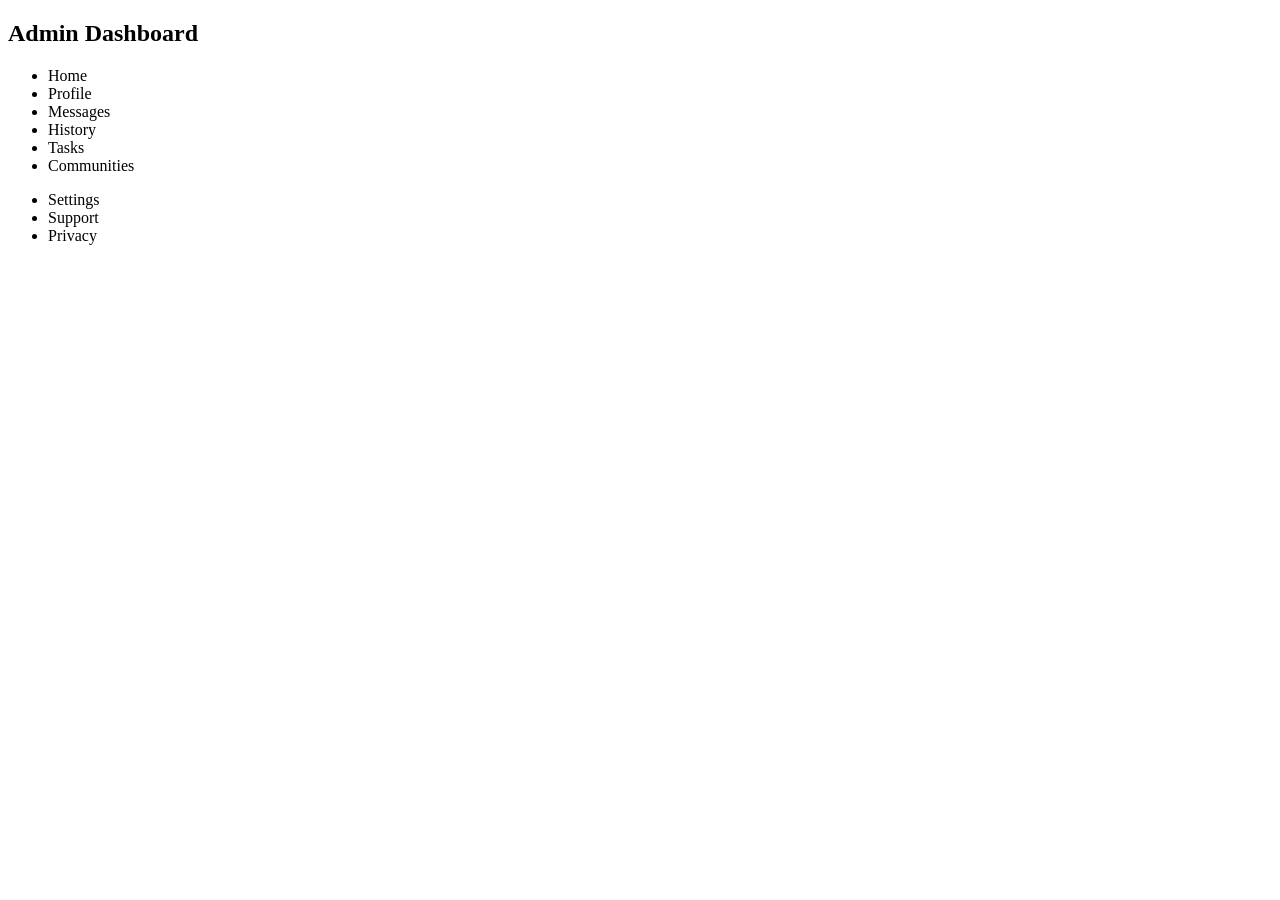
==== Admin_Dashboard/index.html @ b47534f2 "Dashboard Project - Grid Project" ====
<!DOCTYPE html>
<html lang="pt-br">
<head>
    <meta charset="UTF-8">
    <meta name="viewport" content="width=device-width, initial-scale=1.0">
    <title>Admin Dashboard</title>
</head>
<body>
    <main class="dashboard-container-hero">
        <section class="grid-main-area">
            <header>
                <picture>

                </picture>
                <h2>Admin Dashboard</h2>
            </header>
            <nav>
                <ul>
                    <li class="nav_router_icons"><span class="icon home-icon"></span>Home</li>
                    <li class="nav_router_icons"><span class="icon profile-icon"></span>Profile</li>
                    <li class="nav_router_icons"><span class="icon message-icon"></span>Messages</li>
                    <li class="nav_router_icons"><span class="icon clock-icon"></span>History</li>
                    <li class="nav_router_icons"><span class="icon task-icon"></span>Tasks</li>
                    <li class="nav_router_icons"><span class="icon community-icon"></span>Communities</li>
                </ul>
                <ul>
                    <li class="supportive-router-icons"><span class="icon setting-icon"></span>Settings</li>
                    <li class="supportive-router-icons"><span class="icon interrogation-icon"></span>Support</li>
                    <li class="supportive-router-icons"><span class="icon shield-icon"></span>Privacy</li>
                </ul>
            </nav>
        </section>
        <section class="grid-main-area">
            
        </section>
        <section class="grid-main-area">

        </section>
    </main>
</body>
</html>
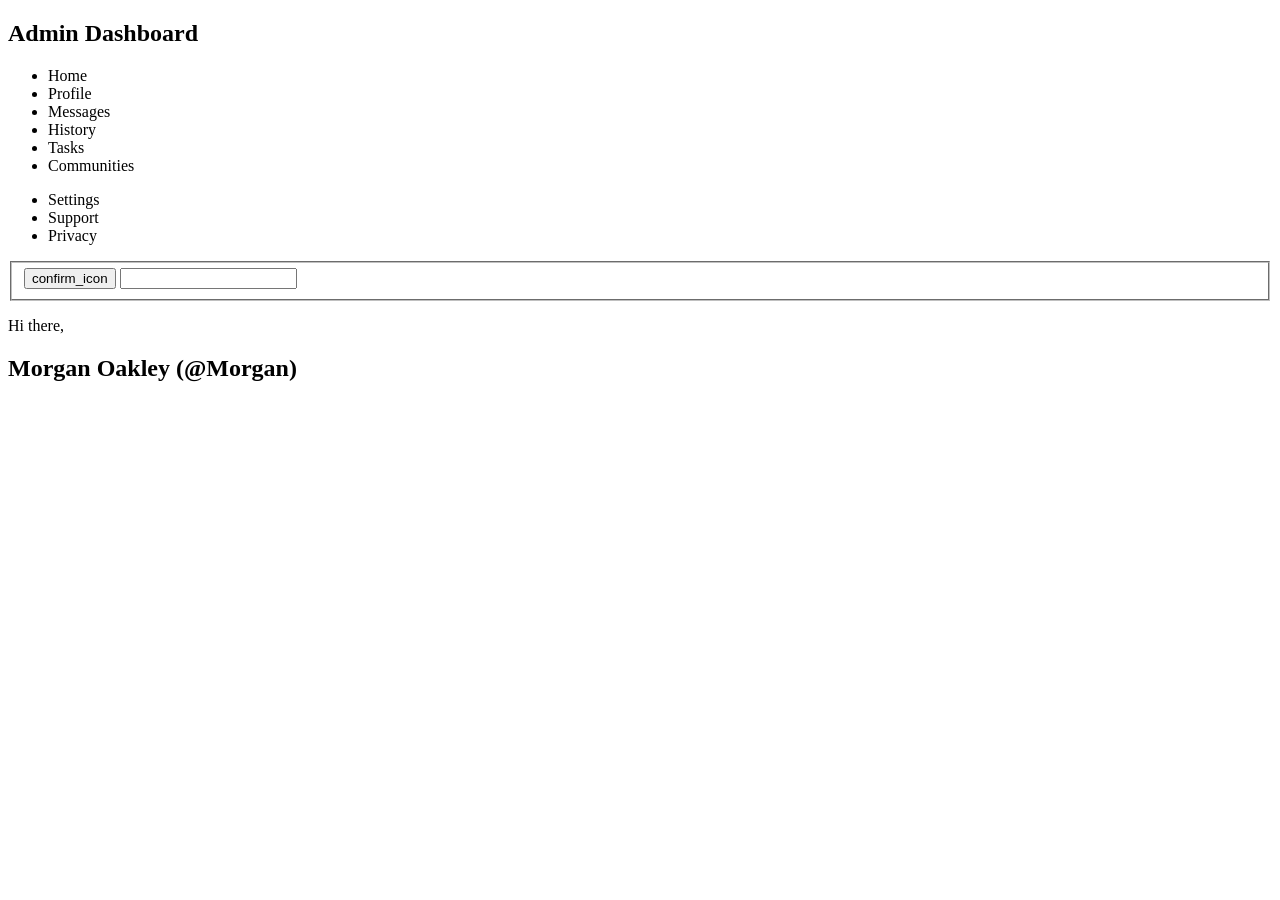
==== commit 1355b9ce: "grid layout initial idea" ====
--- a/Admin_Dashboard/index.html
+++ b/Admin_Dashboard/index.html
@@ -6,35 +6,73 @@
     <title>Admin Dashboard</title>
 </head>
 <body>
+    <!--Its a 4x4 grid-->
     <main class="dashboard-container-hero">
-        <section class="grid-main-area">
-            <header>
-                <picture>
+        <section class="grid-main-area side-layout">
+            <header class="flex-header">
+                <picture class="header_picture">
 
                 </picture>
                 <h2>Admin Dashboard</h2>
             </header>
-            <nav>
+            <nav class="nav_header">
                 <ul>
-                    <li class="nav_router_icons"><span class="icon home-icon"></span>Home</li>
-                    <li class="nav_router_icons"><span class="icon profile-icon"></span>Profile</li>
-                    <li class="nav_router_icons"><span class="icon message-icon"></span>Messages</li>
-                    <li class="nav_router_icons"><span class="icon clock-icon"></span>History</li>
-                    <li class="nav_router_icons"><span class="icon task-icon"></span>Tasks</li>
-                    <li class="nav_router_icons"><span class="icon community-icon"></span>Communities</li>
+                    <li class="nav_side_router_icons"><span class="icon home-icon"></span>Home</li>
+                    <li class="nav_side_router_icons"><span class="icon profile-icon"></span>Profile</li>
+                    <li class="nav_side_router_icons"><span class="icon message-icon"></span>Messages</li>
+                    <li class="nav_side_router_icons"><span class="icon clock-icon"></span>History</li>
+                    <li class="nav_side_router_icons"><span class="icon task-icon"></span>Tasks</li>
+                    <li class="nav_side_router_icons"><span class="icon community-icon"></span>Communities</li>
                 </ul>
                 <ul>
-                    <li class="supportive-router-icons"><span class="icon setting-icon"></span>Settings</li>
-                    <li class="supportive-router-icons"><span class="icon interrogation-icon"></span>Support</li>
-                    <li class="supportive-router-icons"><span class="icon shield-icon"></span>Privacy</li>
+                    <li class="supportive-side-routericons"><span class="icon setting-icon"></span>Settings</li>
+                    <li class="supportive-side-routericons"><span class="icon interrogation-icon"></span>Support</li>
+                    <li class="supportive-side-routericons"><span class="icon shield-icon"></span>Privacy</li>
                 </ul>
             </nav>
         </section>
-        <section class="grid-main-area">
-            
+        <section class="grid-main-area top-layout">
+            <fieldset>
+                <input type="button" value="confirm_icon">
+                <input type="text" name="search-bar" id="search_bar">
+            </fieldset>
+            <section class="profile_icons">
+
+            </section>
+            <section class="profile_photo_container">
+                <picture class="profile_picture">
+                    
+                </picture>
+                <p>Hi there,</p>
+                <h2>Morgan Oakley (@Morgan)</h2>
+            </section>
+
         </section>
-        <section class="grid-main-area">
+        <section class="grid-main-area mid-layout">
+            <div class="projects_showcase_area">
+                
+            </div>
+            <div class="projects_showcase_area">
 
+            </div>
+            <div class="projects_showcase_area">
+
+            </div>
+            <div class="projects_showcase_area">
+
+            </div>
+            <div class="projects_showcase_area">
+
+            </div>
+            <div class="projects_showcase_area">
+
+            </div>
+            <div class="projects_showcase_area">
+
+            </div>
+            <div class="projects_showcase_area">
+                
+            </div>
         </section>
     </main>
 </body>
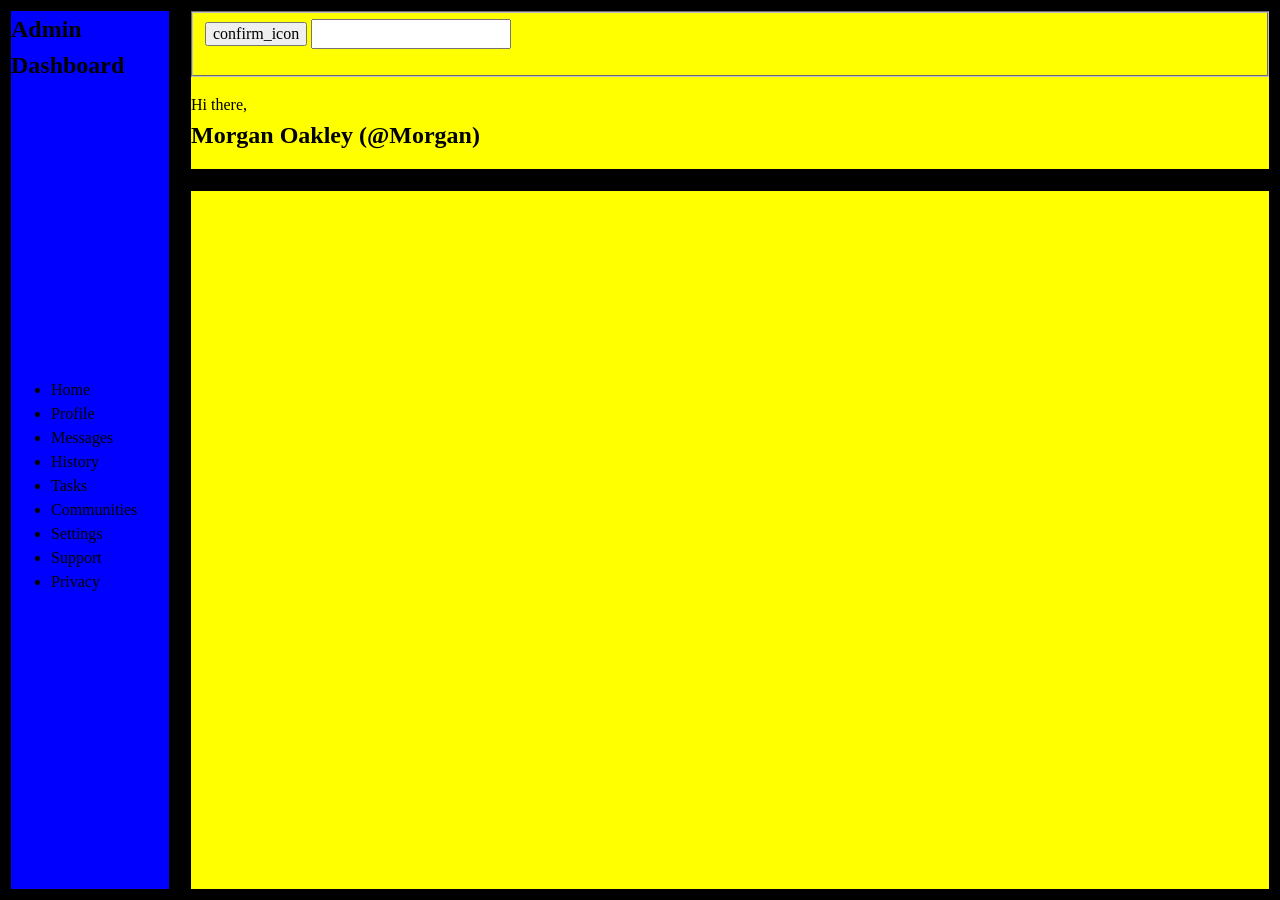
==== commit a145943b: "grid layout stablished" ====
--- a/Admin_Dashboard/index.html
+++ b/Admin_Dashboard/index.html
@@ -3,12 +3,15 @@
 <head>
     <meta charset="UTF-8">
     <meta name="viewport" content="width=device-width, initial-scale=1.0">
+    <!--CSS Styles-->
+    <link rel="stylesheet" href="./assets/styles/grid.css">
+    <link rel="stylesheet" href="./assets/styles/nuke.css">
     <title>Admin Dashboard</title>
 </head>
 <body>
     <!--Its a 4x4 grid-->
     <main class="dashboard-container-hero">
-        <section class="grid-main-area side-layout">
+        <section class="grid-main-area side-layout grid-side-column">
             <header class="flex-header">
                 <picture class="header_picture">
 
@@ -31,7 +34,7 @@
                 </ul>
             </nav>
         </section>
-        <section class="grid-main-area top-layout">
+        <section class="grid-main-area dashboard-main-layout">
             <fieldset>
                 <input type="button" value="confirm_icon">
                 <input type="text" name="search-bar" id="search_bar">
@@ -48,7 +51,7 @@
             </section>
 
         </section>
-        <section class="grid-main-area mid-layout">
+        <section class="grid-main-area dashboard-main-layout">
             <div class="projects_showcase_area">
                 
             </div>
--- a/Admin_Dashboard/assets/styles/grid.css
+++ b/Admin_Dashboard/assets/styles/grid.css
@@ -0,0 +1,31 @@
+.dashboard-container-hero {
+    display:grid;
+    background-color: aqua;
+    height:100vh;
+    width: 100%;
+    overflow:none;
+   /* grid-template: 1fr / 1fr 1fr;*/
+   grid-template-columns: 180px 180px ;
+   grid-template-rows: 180px;
+}
+
+.grid-main-area {
+    display:grid;
+    background-color:green;
+    border: solid black 11px;
+    
+}
+
+.grid-side-column { 
+    background-color:blue;
+    grid-column-start: 1;
+    grid-column-end: 2;
+    grid-row-start: 1;
+    grid-row-end: 3;
+}
+
+.dashboard-main-layout {
+    background-color: yellow;
+    grid-column-start: 2;
+    grid-column-end: 4;
+}
--- a/Admin_Dashboard/assets/styles/nuke.css
+++ b/Admin_Dashboard/assets/styles/nuke.css
@@ -0,0 +1,64 @@
+/* Add Specific Fonts here */
+
+@font-face {
+    font-family: NorseBold;
+    src: url(../fonts/Norse-Bold.otf);
+    font-family: poppings;
+    src: url(../fonts/Poppins-Regular.ttf);
+}
+
+/* Nuke Bellow */
+/* 1. Use a more-intuitive box-sizing model */
+*, *::before, *::after {
+  box-sizing: border-box;
+}
+
+/* 2. Remove default margin */
+* {
+  margin: 0;
+}
+
+/* 3. Enable keyword animations */
+@media (prefers-reduced-motion: no-preference) {
+  html {
+    interpolate-size: allow-keywords;
+  }
+}
+
+body {
+  /* 4. Add accessible line-height */
+  line-height: 1.5;
+  /* 5. Improve text rendering */
+  -webkit-font-smoothing: antialiased;
+}
+
+/* 6. Improve media defaults */
+img, picture, video, canvas, svg {
+  display: block;
+  max-width: 100%;
+}
+
+/* 7. Inherit fonts for form controls */
+input, button, textarea, select {
+  font: inherit;
+}
+
+/* 8. Avoid text overflows */
+p, h1, h2, h3, h4, h5, h6 {
+  overflow-wrap: break-word;
+}
+
+/* 9. Improve line wrapping */
+p {
+  text-wrap: pretty;
+}
+h1, h2, h3, h4, h5, h6 {
+  text-wrap: balance;
+}
+
+/*
+  10. Create a root stacking context
+*/
+#root, #__next {
+  isolation: isolate;
+}
